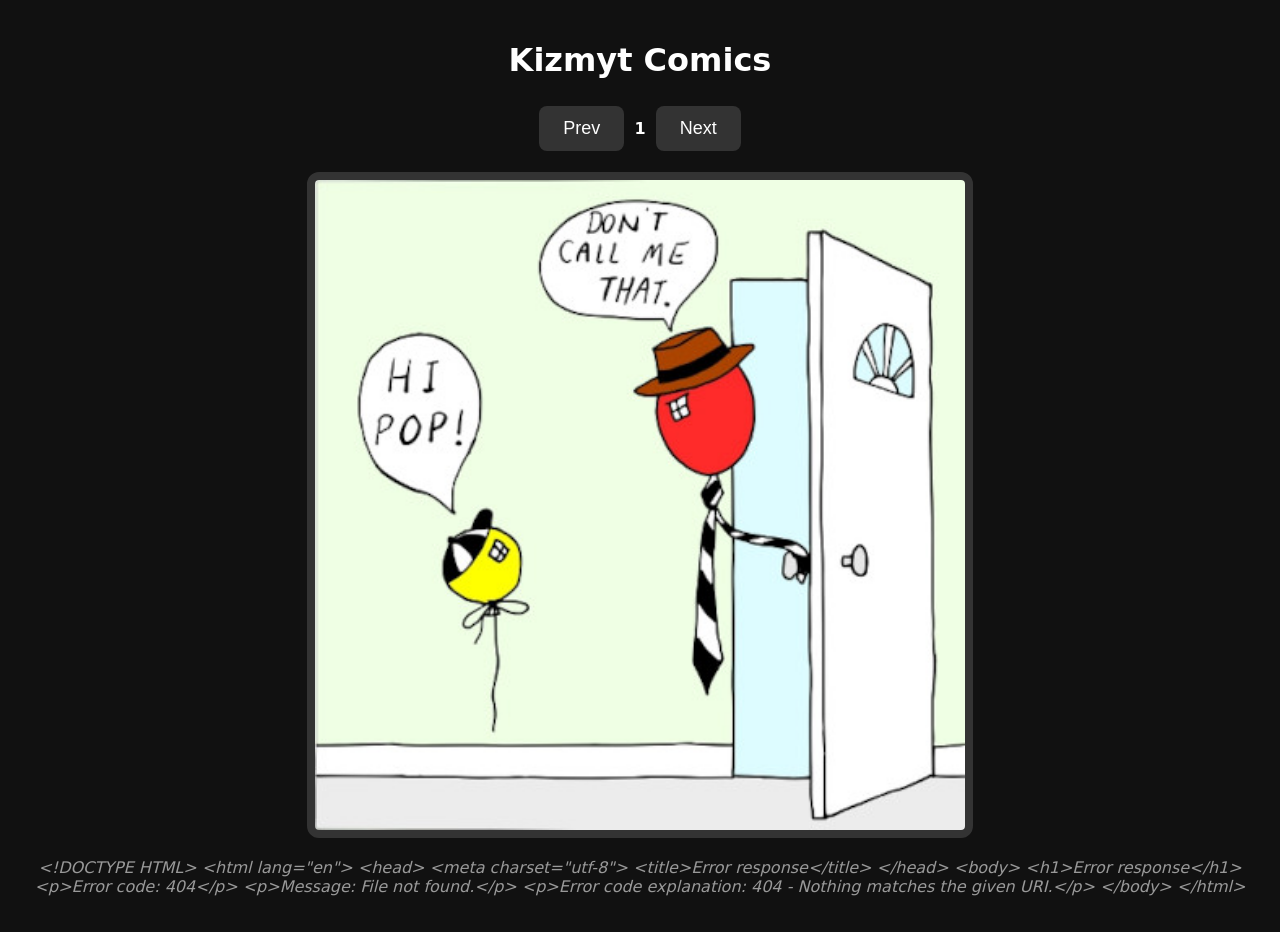
==== index.html @ 4a099682 "Update index.html" ====
<!DOCTYPE html>
<html>
  <head>
    <meta charset="utf-8">
    <title>Kizmyt Comics</title>
    <meta name="viewport" content="width=device-width, initial-scale=1">
    <style>
      body { margin:0; background:#111; color:#fff; font-family:system-ui; text-align:center; padding:20px; }
      img { max-width:100%; width:650px; border:8px solid #333; border-radius:12px; }
      button { margin:5px; padding:12px 24px; font-size:18px; background:#333; color:#fff; border:none; border-radius:8px; cursor:pointer; }
      button:hover { background:#555; }
    </style>
  </head>
  <body>
    <h1>Kizmyt Comics</h1>
    <p>
      <button onclick="id=Math.max(1,id-1);load()">Prev</button>
      <b><span id="num">1</span></b>
      <button onclick="id=Math.min(max,id+1);load()">Next</button>
    </p>
    <img id="comic" src="/public/comics/001.jpg">
    <p id="cap" style="font-style:italic;color:#999">No caption</p>

    <script>
      let id=1, max=1
      fetch('/public/comics/max.txt').then(r=>r.text()).then(t=>max=+t.trim())
      function load() {
        document.getElementById('comic').src = `/public/comics/${id.toString().padStart(3,'0')}.jpg`
        document.getElementById('num').textContent = id
        fetch(`/public/comics/${id.toString().padStart(3,'0')}.txt`)
          .then(r=>r.text())
          .then(t=>document.getElementById('cap').textContent=t.trim()||'No caption')
      }
      setInterval(() => id<=max && load(), 500)
      load()
    </script>
  </body>
</html>
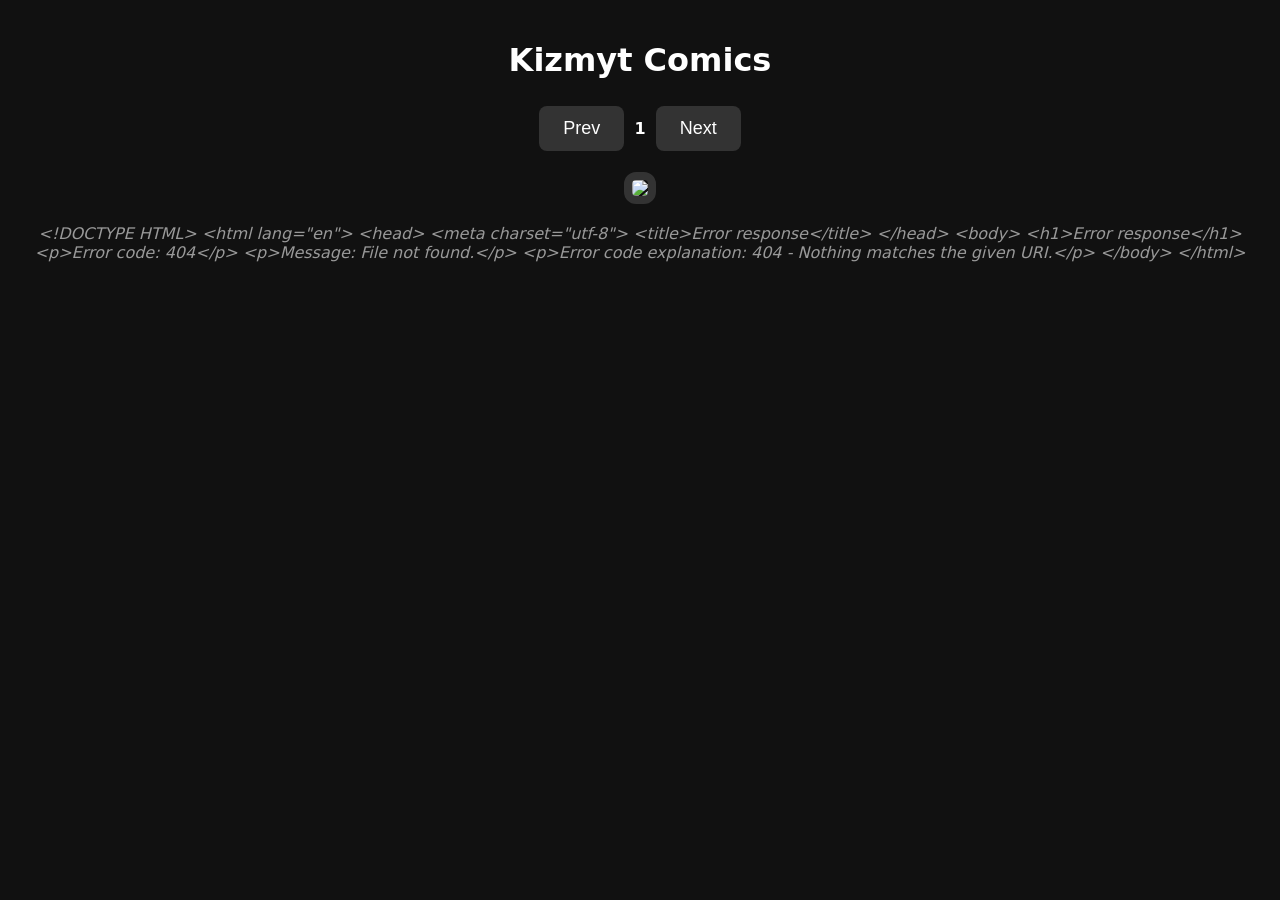
==== commit b2da120c: "Update index.html" ====
--- a/index.html
+++ b/index.html
@@ -18,16 +18,16 @@
       <b><span id="num">1</span></b>
       <button onclick="id=Math.min(max,id+1);load()">Next</button>
     </p>
-    <img id="comic" src="/public/comics/001.jpg">
+    <img id="comic" src="/comics/001.jpg">
     <p id="cap" style="font-style:italic;color:#999">No caption</p>
 
     <script>
       let id=1, max=1
-      fetch('/public/comics/max.txt').then(r=>r.text()).then(t=>max=+t.trim())
+      fetch('/comics/max.txt').then(r=>r.text()).then(t=>max=+t.trim())
       function load() {
-        document.getElementById('comic').src = `/public/comics/${id.toString().padStart(3,'0')}.jpg`
+        document.getElementById('comic').src = `/comics/${id.toString().padStart(3,'0')}.jpg`
         document.getElementById('num').textContent = id
-        fetch(`/public/comics/${id.toString().padStart(3,'0')}.txt`)
+        fetch(`/comics/${id.toString().padStart(3,'0')}.txt`)
           .then(r=>r.text())
           .then(t=>document.getElementById('cap').textContent=t.trim()||'No caption')
       }
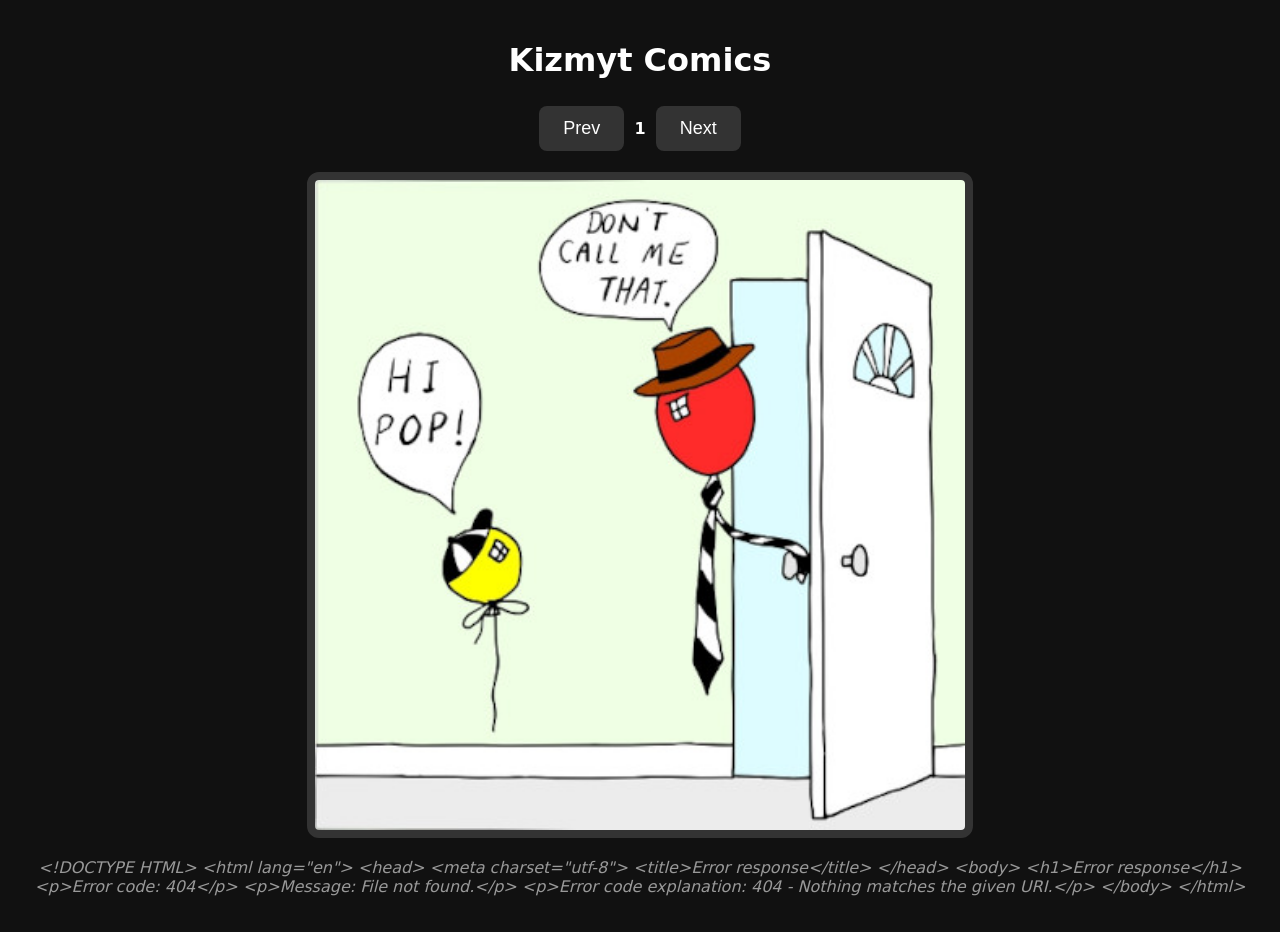
==== commit 109db61a: "Update index.html" ====
--- a/index.html
+++ b/index.html
@@ -18,16 +18,16 @@
       <b><span id="num">1</span></b>
       <button onclick="id=Math.min(max,id+1);load()">Next</button>
     </p>
-    <img id="comic" src="/comics/001.jpg">
+    <img id="comic" src="/001.jpg">
     <p id="cap" style="font-style:italic;color:#999">No caption</p>
 
     <script>
       let id=1, max=1
-      fetch('/comics/max.txt').then(r=>r.text()).then(t=>max=+t.trim())
+      fetch('/max.txt').then(r=>r.text()).then(t=>max=+t.trim())
       function load() {
-        document.getElementById('comic').src = `/comics/${id.toString().padStart(3,'0')}.jpg`
+        document.getElementById('comic').src = `/${id.toString().padStart(3,'0')}.jpg`
         document.getElementById('num').textContent = id
-        fetch(`/comics/${id.toString().padStart(3,'0')}.txt`)
+        fetch(`/${id.toString().padStart(3,'0')}.txt`)
           .then(r=>r.text())
           .then(t=>document.getElementById('cap').textContent=t.trim()||'No caption')
       }
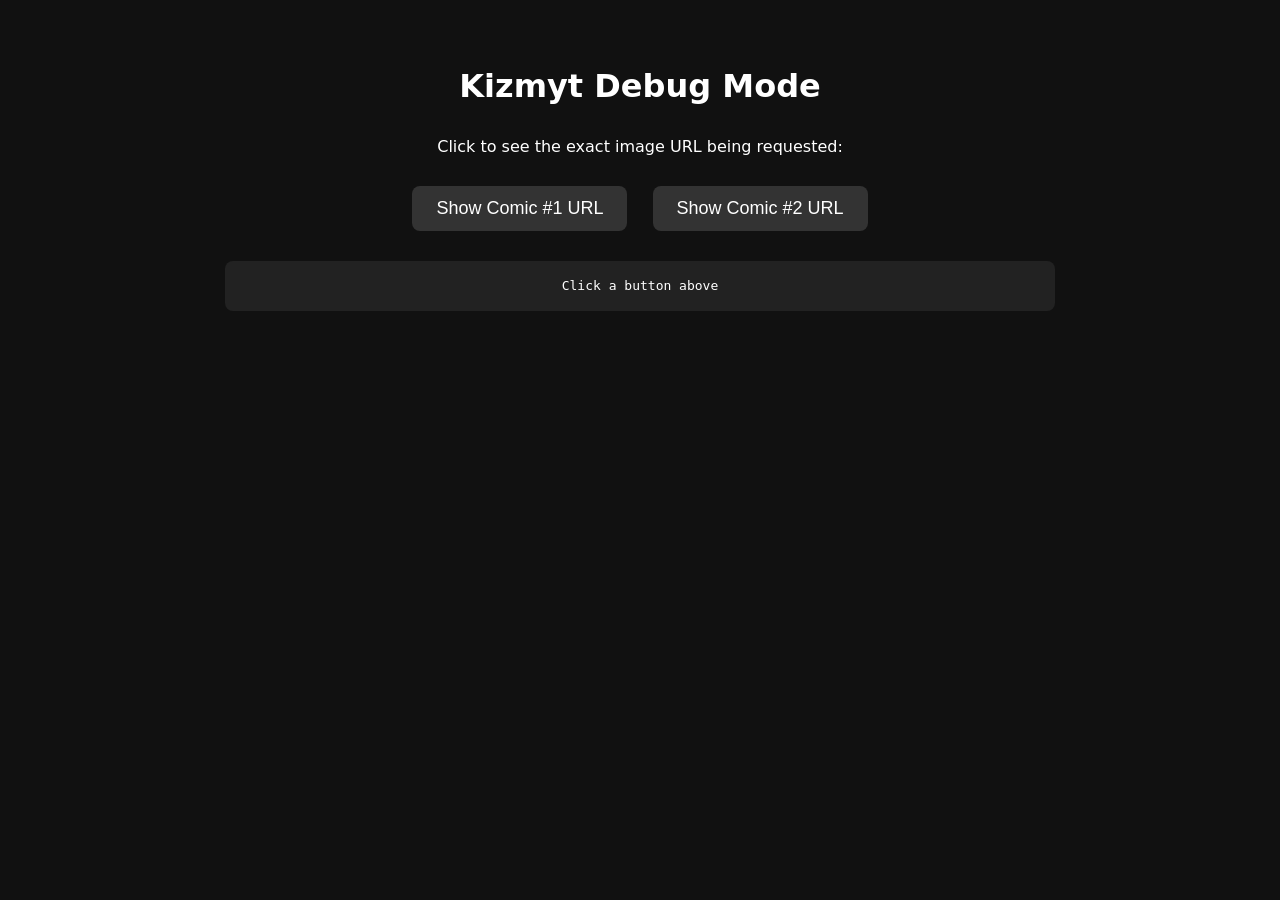
==== commit eefcf61d: "Update index.html" ====
--- a/index.html
+++ b/index.html
@@ -2,37 +2,33 @@
 <html>
   <head>
     <meta charset="utf-8">
-    <title>Kizmyt Comics</title>
+    <title>Kizmyt Debug</title>
     <meta name="viewport" content="width=device-width, initial-scale=1">
     <style>
-      body { margin:0; background:#111; color:#fff; font-family:system-ui; text-align:center; padding:20px; }
-      img { max-width:100%; width:650px; border:8px solid #333; border-radius:12px; }
-      button { margin:5px; padding:12px 24px; font-size:18px; background:#333; color:#fff; border:none; border-radius:8px; cursor:pointer; }
+      body { margin:0; background:#111; color:#fff; font-family:system-ui; text-align:center; padding:40px; line-height:1.6; }
+      pre { background:#222; padding:15px; border-radius:8px; margin:20px auto; max-width:800px; overflow:auto; }
+      button { margin:10px; padding:12px 24px; font-size:18px; background:#333; color:#fff; border:none; border-radius:8px; cursor:pointer; }
       button:hover { background:#555; }
     </style>
   </head>
   <body>
-    <h1>Kizmyt Comics</h1>
-    <p>
-      <button onclick="id=Math.max(1,id-1);load()">Prev</button>
-      <b><span id="num">1</span></b>
-      <button onclick="id=Math.min(max,id+1);load()">Next</button>
-    </p>
-    <img id="comic" src="/001.jpg">
-    <p id="cap" style="font-style:italic;color:#999">No caption</p>
+    <h1>Kizmyt Debug Mode</h1>
+    <p>Click to see the exact image URL being requested:</p>
+    <button onclick="show(1)">Show Comic #1 URL</button>
+    <button onclick="show(2)">Show Comic #2 URL</button>
+    <pre id="output">Click a button above</pre>
 
     <script>
-      let id=1, max=1
-      fetch('/max.txt').then(r=>r.text()).then(t=>max=+t.trim())
-      function load() {
-        document.getElementById('comic').src = `/${id.toString().padStart(3,'0')}.jpg`
-        document.getElementById('num').textContent = id
-        fetch(`/${id.toString().padStart(3,'0')}.txt`)
-          .then(r=>r.text())
-          .then(t=>document.getElementById('cap').textContent=t.trim()||'No caption')
+      function show(n) {
+        const num = n.toString().padStart(3,'0')
+        const url = `/${num}.jpg`
+        document.getElementById('output').textContent = 
+`Trying to load:
+${url}
+
+Open this in a new tab to test:
+https://kizmyt.com${url}`
       }
-      setInterval(() => id<=max && load(), 500)
-      load()
     </script>
   </body>
 </html>
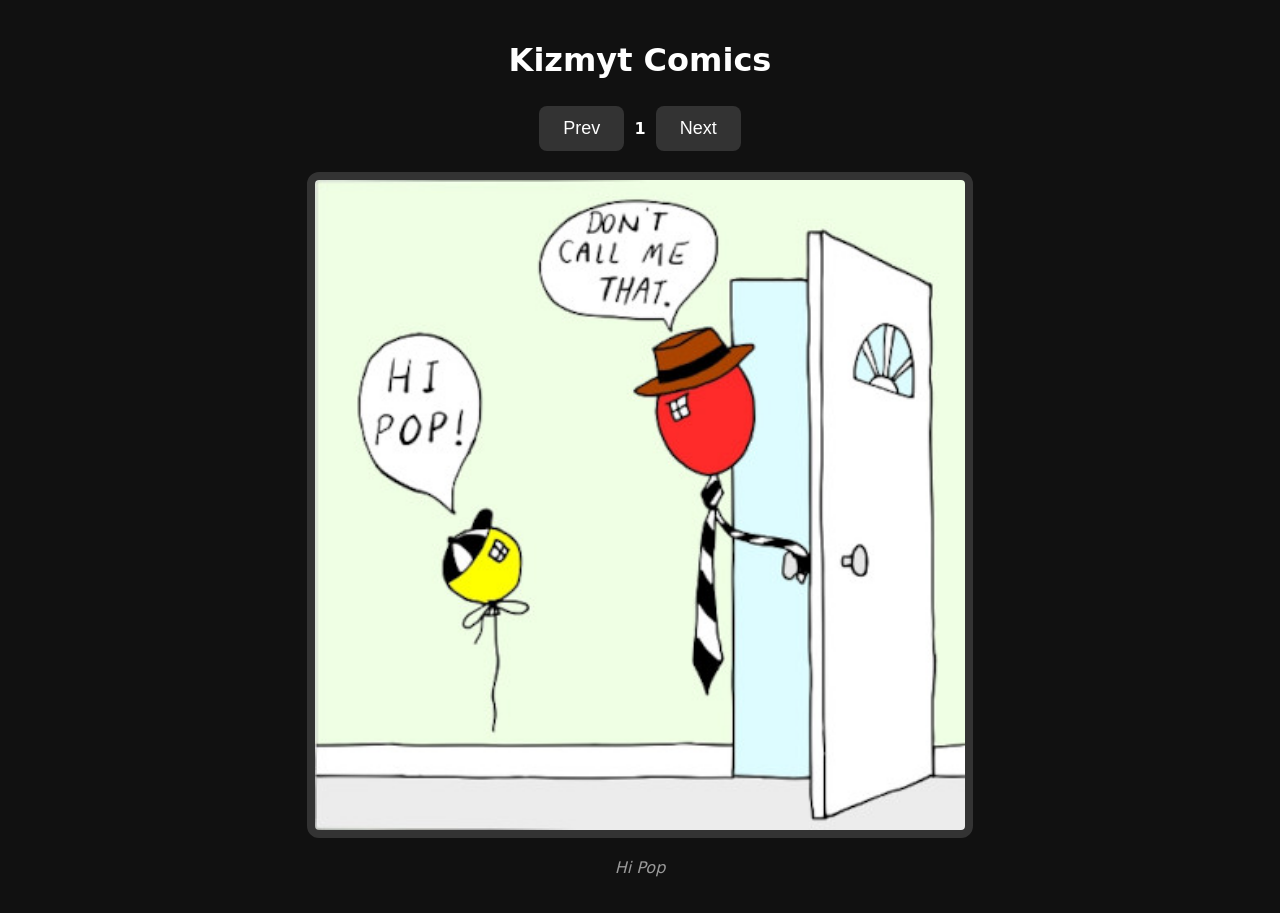
==== commit ac7cba72: "Update index.html" ====
--- a/index.html
+++ b/index.html
@@ -2,33 +2,37 @@
 <html>
   <head>
     <meta charset="utf-8">
-    <title>Kizmyt Debug</title>
+    <title>Kizmyt Comics</title>
     <meta name="viewport" content="width=device-width, initial-scale=1">
     <style>
-      body { margin:0; background:#111; color:#fff; font-family:system-ui; text-align:center; padding:40px; line-height:1.6; }
-      pre { background:#222; padding:15px; border-radius:8px; margin:20px auto; max-width:800px; overflow:auto; }
-      button { margin:10px; padding:12px 24px; font-size:18px; background:#333; color:#fff; border:none; border-radius:8px; cursor:pointer; }
+      body { margin:0; background:#111; color:#fff; font-family:system-ui; text-align:center; padding:20px; }
+      img { max-width:100%; width:650px; border:8px solid #333; border-radius:12px; }
+      button { margin:5px; padding:12px 24px; font-size:18px; background:#333; color:#fff; border:none; border-radius:8px; cursor:pointer; }
       button:hover { background:#555; }
     </style>
   </head>
   <body>
-    <h1>Kizmyt Debug Mode</h1>
-    <p>Click to see the exact image URL being requested:</p>
-    <button onclick="show(1)">Show Comic #1 URL</button>
-    <button onclick="show(2)">Show Comic #2 URL</button>
-    <pre id="output">Click a button above</pre>
+    <h1>Kizmyt Comics</h1>
+    <p>
+      <button onclick="id=Math.max(1,id-1);load()">Prev</button>
+      <b><span id="num">1</span></b>
+      <button onclick="id=Math.min(max,id+1);load()">Next</button>
+    </p>
+    <img id="comic" src="/001.jpg">
+    <p id="cap" style="font-style:italic;color:#999">No caption</p>
 
     <script>
-      function show(n) {
-        const num = n.toString().padStart(3,'0')
-        const url = `/${num}.jpg`
-        document.getElementById('output').textContent = 
-`Trying to load:
-${url}
-
-Open this in a new tab to test:
-https://kizmyt.com${url}`
+      let id=1, max=1
+      fetch('/max.txt').then(r=>r.text()).then(t=>max=+t.trim())
+      function load() {
+        document.getElementById('comic').src = `/${id.toString().padStart(3,'0')}.jpg`
+        document.getElementById('num').textContent = id
+        fetch(`/${id.toString().padStart(3,'0')}.txt`)
+          .then(r=>r.text())
+          .then(t=>document.getElementById('cap').textContent=t.trim()||'No caption')
       }
+      load()
+      setInterval(() => id<=max && load(), 500)
     </script>
   </body>
 </html>
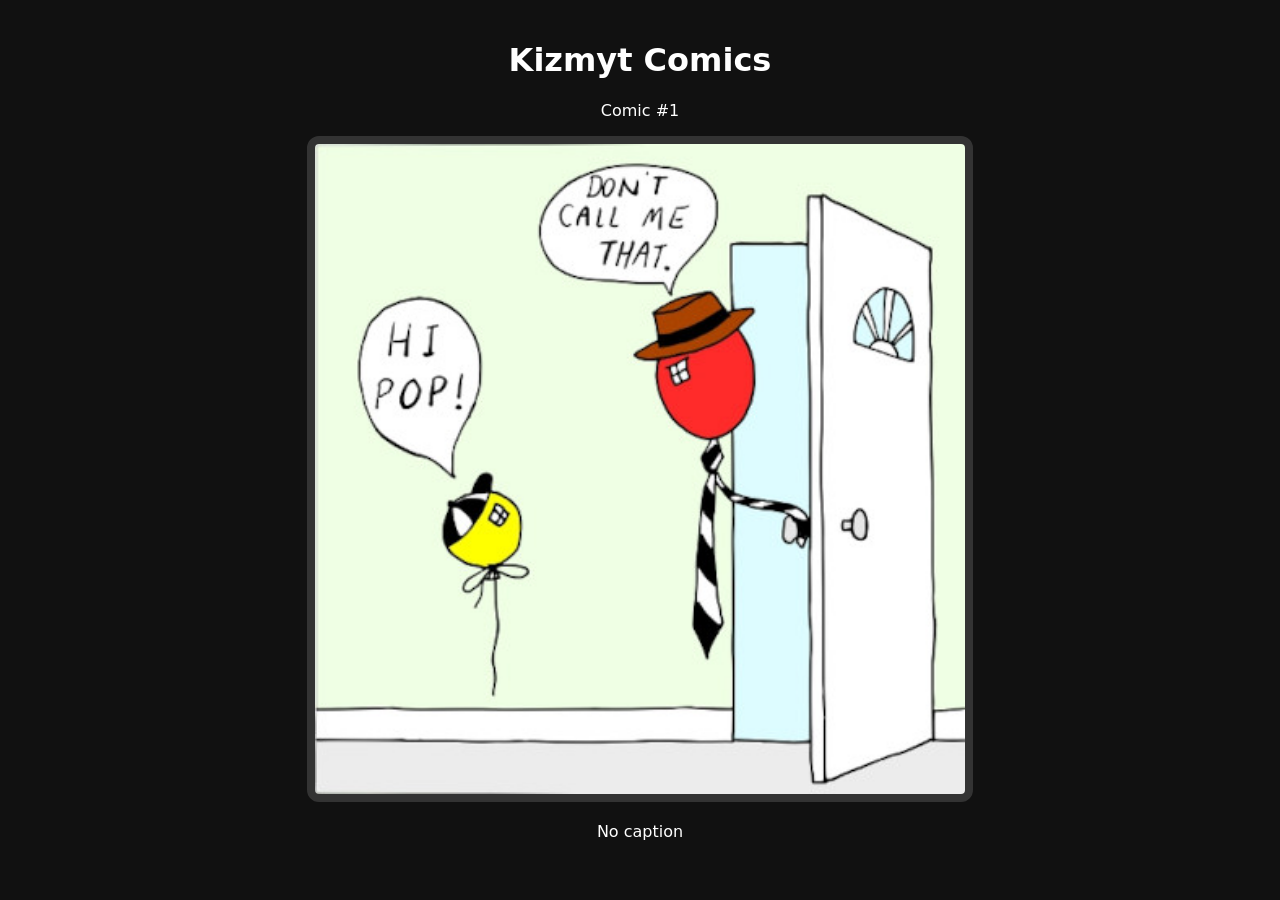
==== commit 4945622e: "Update index.html" ====
--- a/index.html
+++ b/index.html
@@ -7,32 +7,12 @@
     <style>
       body { margin:0; background:#111; color:#fff; font-family:system-ui; text-align:center; padding:20px; }
       img { max-width:100%; width:650px; border:8px solid #333; border-radius:12px; }
-      button { margin:5px; padding:12px 24px; font-size:18px; background:#333; color:#fff; border:none; border-radius:8px; cursor:pointer; }
-      button:hover { background:#555; }
     </style>
   </head>
   <body>
     <h1>Kizmyt Comics</h1>
-    <p>
-      <button onclick="id=Math.max(1,id-1);load()">Prev</button>
-      <b><span id="num">1</span></b>
-      <button onclick="id=Math.min(max,id+1);load()">Next</button>
-    </p>
-    <img id="comic" src="/001.jpg">
-    <p id="cap" style="font-style:italic;color:#999">No caption</p>
-
-    <script>
-      let id=1, max=1
-      fetch('/max.txt').then(r=>r.text()).then(t=>max=+t.trim())
-      function load() {
-        document.getElementById('comic').src = `/${id.toString().padStart(3,'0')}.jpg`
-        document.getElementById('num').textContent = id
-        fetch(`/${id.toString().padStart(3,'0')}.txt`)
-          .then(r=>r.text())
-          .then(t=>document.getElementById('cap').textContent=t.trim()||'No caption')
-      }
-      load()
-      setInterval(() => id<=max && load(), 500)
-    </script>
+    <p>Comic #1</p>
+    <img src="/001.jpg" alt="Comic 1">
+    <p>No caption</p>
   </body>
 </html>
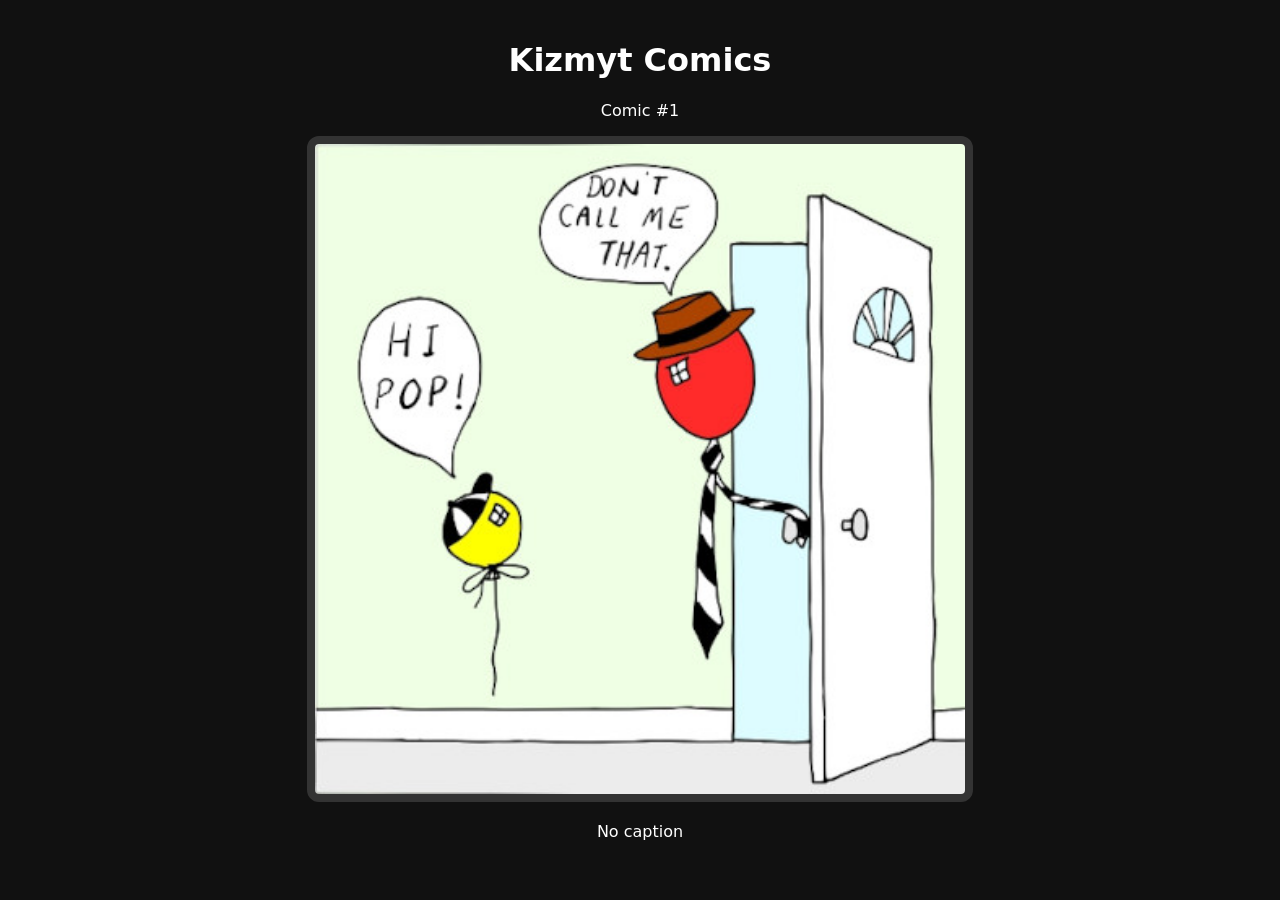
==== commit fa925bbb: "Update index.html" ====
--- a/index.html
+++ b/index.html
@@ -12,7 +12,7 @@
   <body>
     <h1>Kizmyt Comics</h1>
     <p>Comic #1</p>
-    <img src="/001.jpg" alt="Comic 1">
+    <img src="001.jpg" alt="Comic 1">
     <p>No caption</p>
   </body>
 </html>
